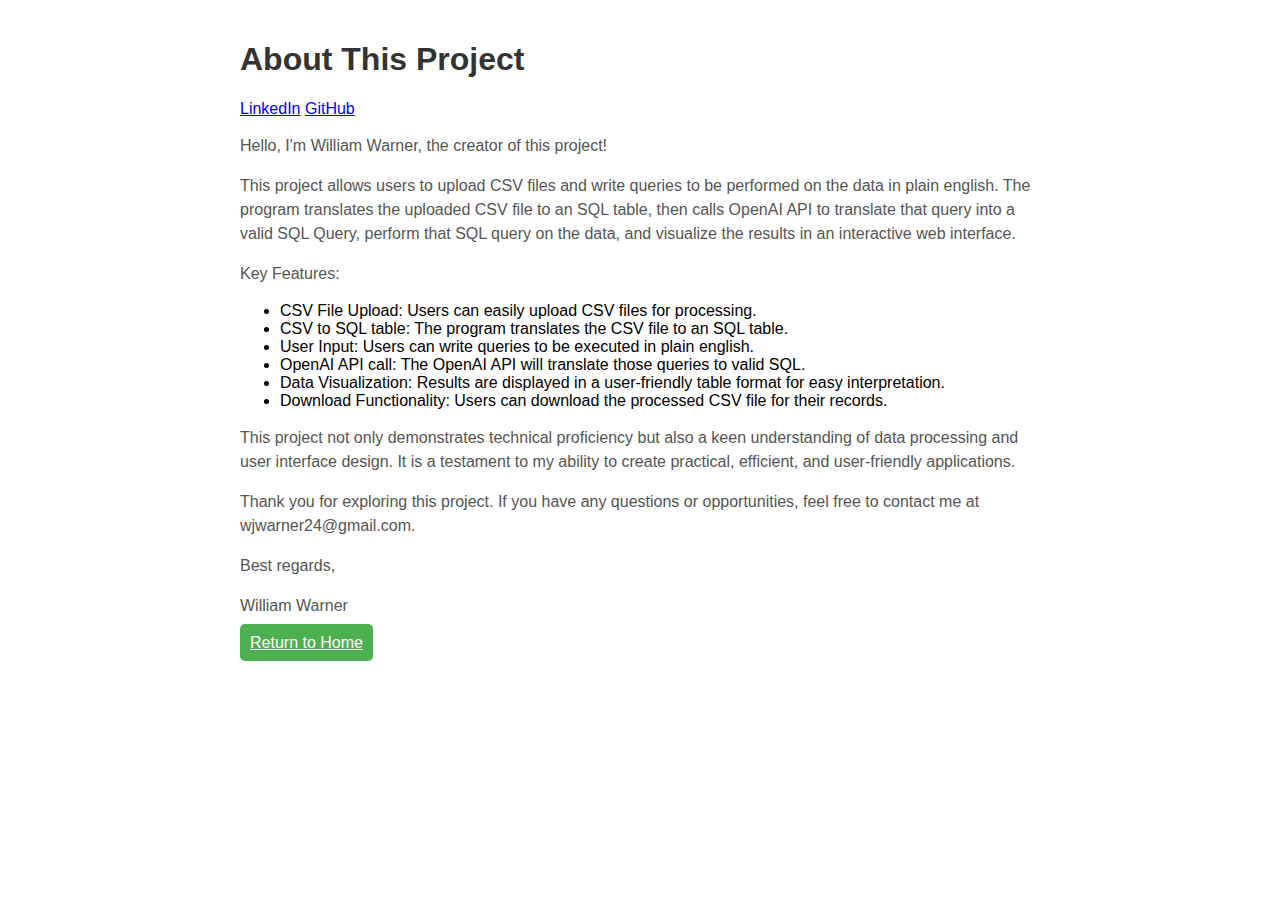
==== templates/about.html @ 1088f54e "added about page and small changes" ====
<!DOCTYPE html>
<html lang="en">
<head>
    <meta charset="UTF-8">
    <meta name="viewport" content="width=device-width, initial-scale=1.0">
    <title>About This Project</title>
    <style>
        body {
            font-family: 'Arial', sans-serif;
            max-width: 800px;
            margin: 0 auto;
            padding: 20px;
        }

        h1 {
            color: #333;
        }

        p {
            line-height: 1.5;
            color: #555;
        }

        .return-button {
            padding: 10px;
            background-color: #4CAF50;
            color: white;
            border: none;
            border-radius: 5px;
            cursor: pointer;
        }

        .return-button:hover {
            background-color: #45a049;
        }
    </style>
</head>
<body>
    <h1>About This Project</h1>
    <a href="https://www.linkedin.com/in/williamwarner24/">LinkedIn</a>
    <a href="https://github.com/wjwarner24">GitHub</a>
    <p>Hello, I'm William Warner, the creator of this project!</p>

    <p>This project allows users to upload CSV files and write queries to be performed on the data in plain english. The program translates the uploaded CSV file to an SQL table, then calls OpenAI API to translate that query into a valid SQL Query, perform that SQL query on the data, and visualize the results in an interactive web interface.</p>

    <p>Key Features:</p>
    <ul>
        <li>CSV File Upload: Users can easily upload CSV files for processing.</li>
        <li>CSV to SQL table: The program translates the CSV file to an SQL table.</li>
        <li>User Input: Users can write queries to be executed in plain english.</li>
        <li>OpenAI API call: The OpenAI API will translate those queries to valid SQL.</li>
        <li>Data Visualization: Results are displayed in a user-friendly table format for easy interpretation.</li>
        <li>Download Functionality: Users can download the processed CSV file for their records.</li>
    </ul>

    <p>This project not only demonstrates technical proficiency but also a keen understanding of data processing and user interface design. It is a testament to my ability to create practical, efficient, and user-friendly applications.</p>

    <p>Thank you for exploring this project. If you have any questions or opportunities, feel free to contact me at wjwarner24@gmail.com.</p>
    <p>Best regards,</p>
    <p>William Warner</p>

    <!-- Add a button to return to the index page -->
    <a href="{{ url_for('index') }}" class="return-button">Return to Home</a>
</body>
</html>
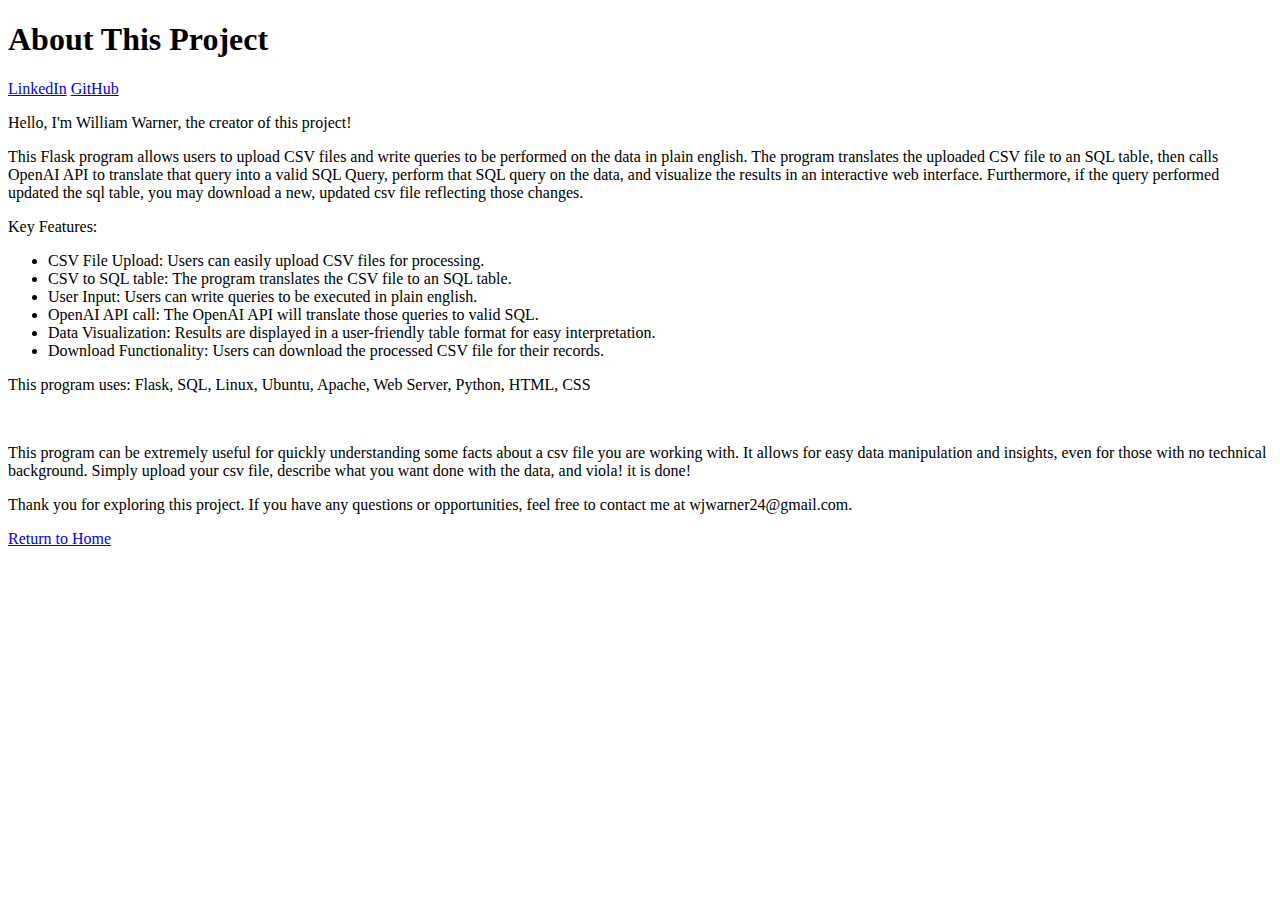
==== commit ad0bda3c: "Fixed many bugs due to rushed implementation earlier today, added a css file instead of using css wi" ====
--- a/templates/about.html
+++ b/templates/about.html
@@ -4,36 +4,7 @@
     <meta charset="UTF-8">
     <meta name="viewport" content="width=device-width, initial-scale=1.0">
     <title>About This Project</title>
-    <style>
-        body {
-            font-family: 'Arial', sans-serif;
-            max-width: 800px;
-            margin: 0 auto;
-            padding: 20px;
-        }
-
-        h1 {
-            color: #333;
-        }
-
-        p {
-            line-height: 1.5;
-            color: #555;
-        }
-
-        .return-button {
-            padding: 10px;
-            background-color: #4CAF50;
-            color: white;
-            border: none;
-            border-radius: 5px;
-            cursor: pointer;
-        }
-
-        .return-button:hover {
-            background-color: #45a049;
-        }
-    </style>
+    <link rel="stylesheet" href="./static/style.css">
 </head>
 <body>
     <h1>About This Project</h1>
@@ -41,7 +12,7 @@
     <a href="https://github.com/wjwarner24">GitHub</a>
     <p>Hello, I'm William Warner, the creator of this project!</p>
 
-    <p>This project allows users to upload CSV files and write queries to be performed on the data in plain english. The program translates the uploaded CSV file to an SQL table, then calls OpenAI API to translate that query into a valid SQL Query, perform that SQL query on the data, and visualize the results in an interactive web interface.</p>
+    <p>This Flask program allows users to upload CSV files and write queries to be performed on the data in plain english. The program translates the uploaded CSV file to an SQL table, then calls OpenAI API to translate that query into a valid SQL Query, perform that SQL query on the data, and visualize the results in an interactive web interface. Furthermore, if the query performed updated the sql table, you may download a new, updated csv file reflecting those changes.</p>
 
     <p>Key Features:</p>
     <ul>
@@ -53,13 +24,12 @@
         <li>Download Functionality: Users can download the processed CSV file for their records.</li>
     </ul>
 
-    <p>This project not only demonstrates technical proficiency but also a keen understanding of data processing and user interface design. It is a testament to my ability to create practical, efficient, and user-friendly applications.</p>
+    <p>This program uses: Flask, SQL, Linux, Ubuntu, Apache, Web Server, Python, HTML, CSS</p><br>
+    <p>This program can be extremely useful for quickly understanding some facts about a csv file you are working with. It allows for easy data manipulation and insights, even for those with no technical background. Simply upload your csv file, describe what you want done with the data, and viola! it is done!</p>
+    <p>Thank you for exploring this project. If you have any questions or opportunities, feel free to contact me at wjwarner24@gmail.com.</p>
+  
 
-    <p>Thank you for exploring this project. If you have any questions or opportunities, feel free to contact me at wjwarner24@gmail.com.</p>
-    <p>Best regards,</p>
-    <p>William Warner</p>
 
-    <!-- Add a button to return to the index page -->
     <a href="{{ url_for('index') }}" class="return-button">Return to Home</a>
 </body>
 </html>
